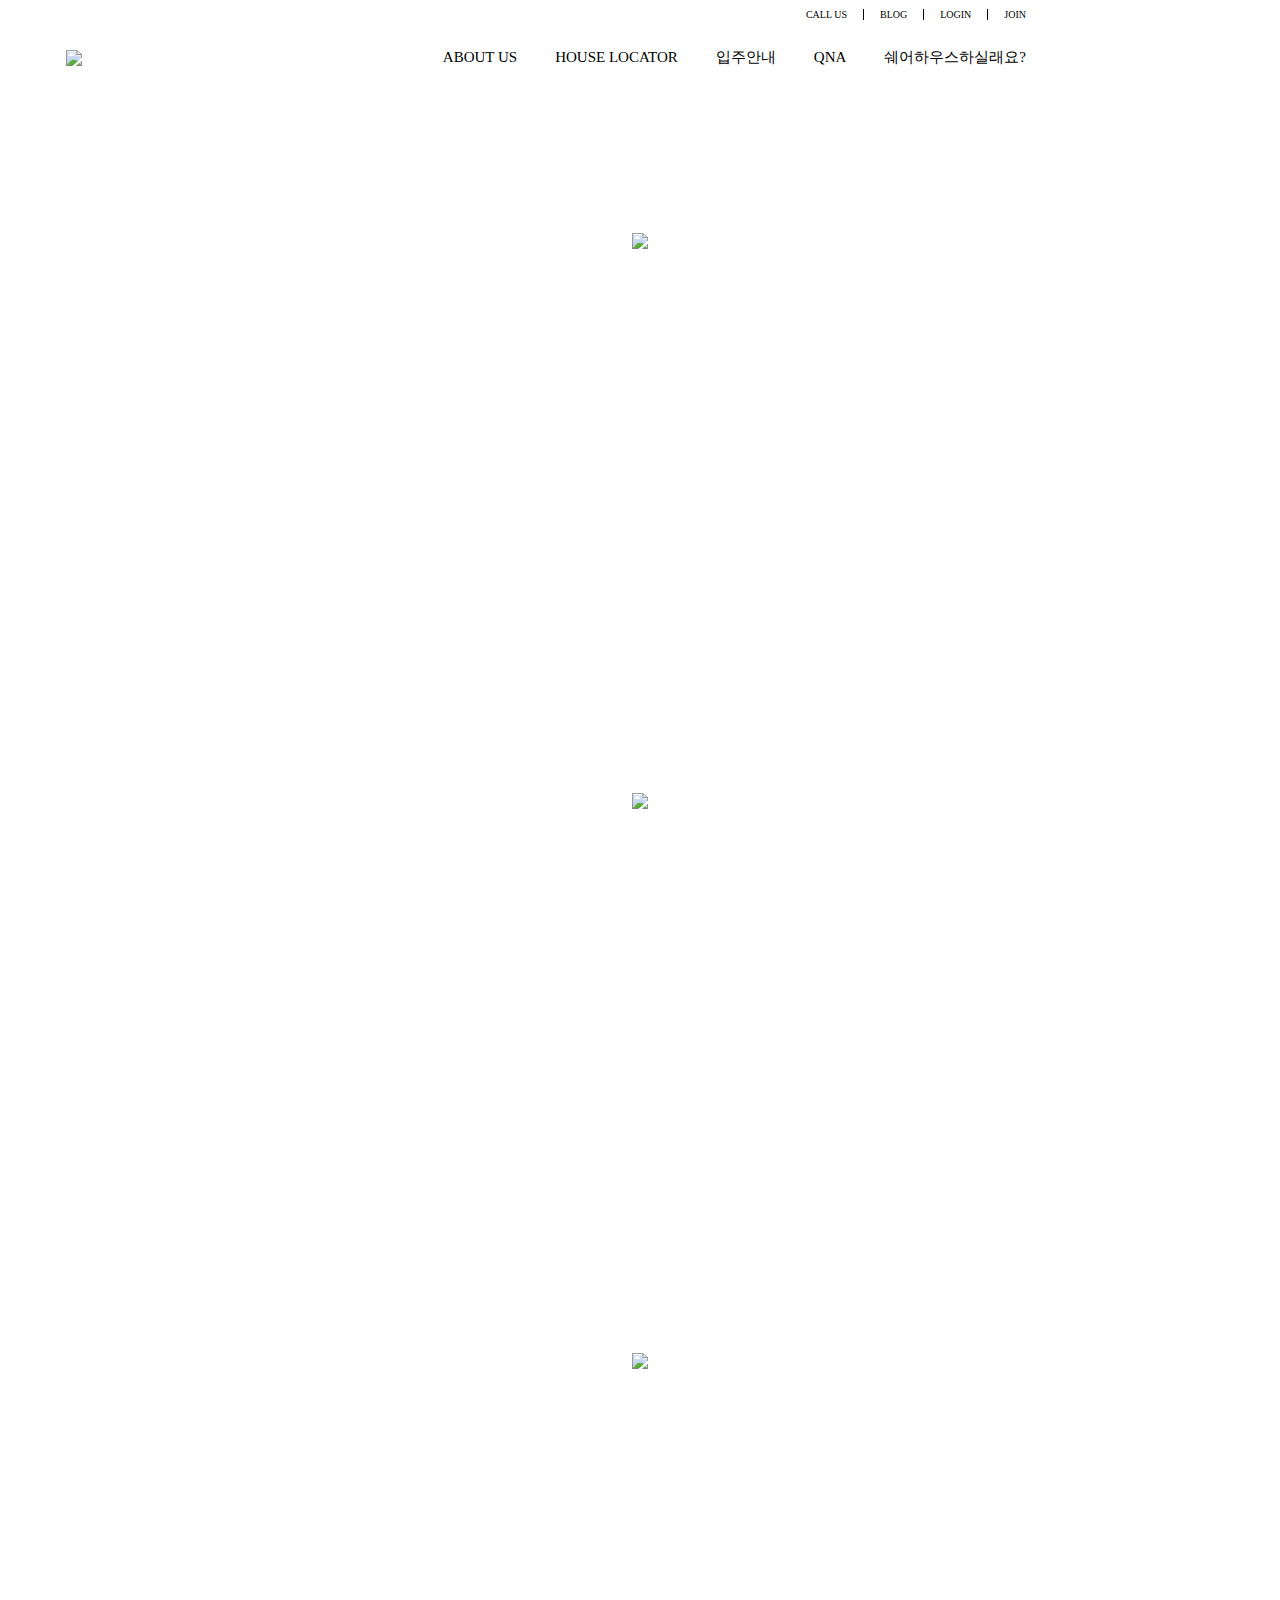
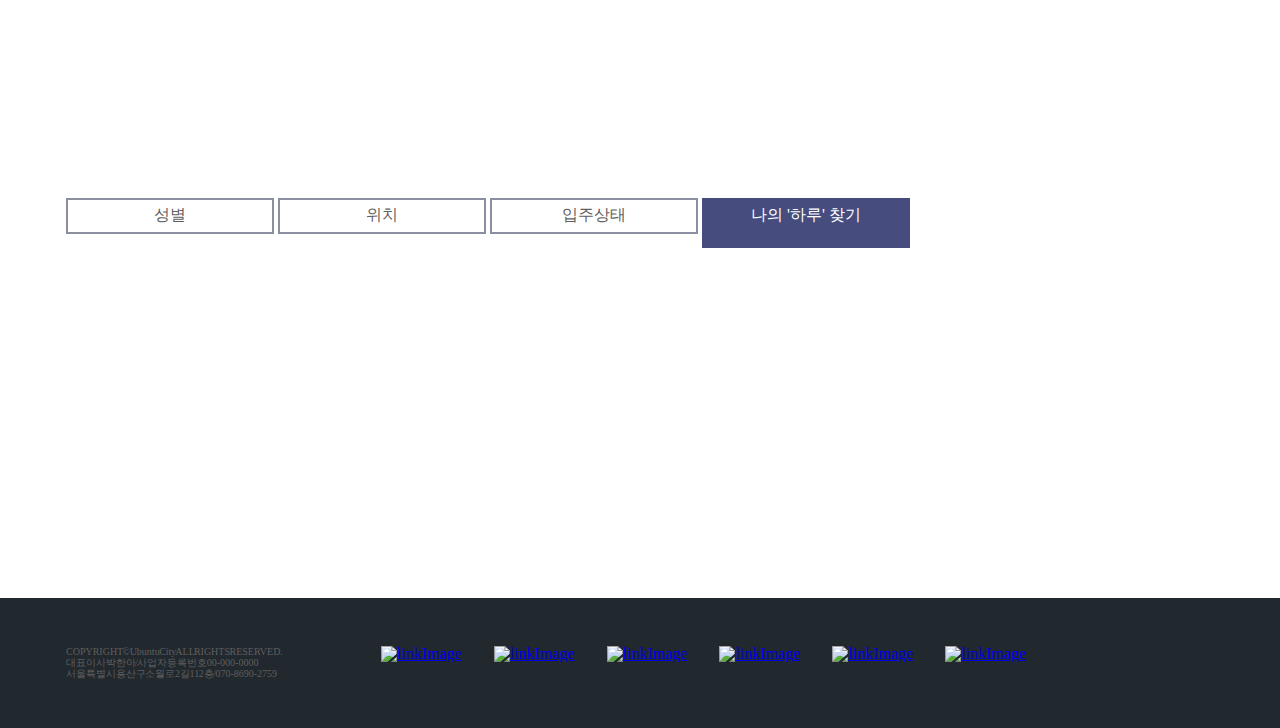
==== UbuntuCity/index.html @ 39ab6b3a "Update index.html" ====
<!DOCTYPE html>

<html>
    
    <head>

        <meta http-equiv="Content-Type" content="text/html; charset=utf-8" />
        <meta http-equiv="X-UA-Compatible" content="IE=edge"/>
		
        <link rel="stylesheet" href="/css/bootstrap.css" type="text/css" />
        <link rel="stylesheet" href="/css/theme.css" type="text/css" />
	    
        <script src="/js/jquery-1.10.2.js" type="text/javascript"></script>
        <script src="/js/bootstrap.min.js" type="text/javascript"></script>
        <script src="/js/shareController.js" type="text/javascript"></script>
        
        
        <title>UbuntuCity</title>

    </head>
    
    <body>
        
        <header>
            <nav class="container">
                <div class="topNavbar col-xs-12">
                    <ul>
                        <li><a href="#">CALL US</a></li>
                        <li class="navbar-divider"><div></div></li>
                        <li><a href="#">BLOG</a></li>
                        <li class="navbar-divider"><div></div></li>
                        <li><a href="#">LOGIN</a></li>
                        <li class="navbar-divider"><div></div></li>
                        <li><a href="#">JOIN</a></li>
                    </ul>
                </div>
                <div class="bottomNavbar col-xs-12">
                    <div class="logoPart">
                        <a href="/UbuntuCity"><img class="mainLogo" src="/Images/mainLogo.png" /></a>
                    </div>
                    <div class="menuPart">
                        <ul>
                            <li><a href="/AboutUs">ABOUT US</a></li>
                            <li><a href="#">HOUSE LOCATOR</a></li>
                            <li><a href="#">입주안내</a></li>
                            <li><a href="#">QNA</a></li>
                            <li><a href="#">쉐어하우스하실래요?</a></li>
                        </ul>
                    </div>
                </div>
            </nav>
        </header>
        
        <section>
            <!-- Main Full Column -->
            <div class="fullContainer">
                <!-- Image slider -->
                <div id="mainImageSlide" class="carousel slide full-overflow" data-ride="carousel">
                    <!-- Indicators -->
                    <!-- <ol class="carousel-indicators">
                        <li data-target="#mainImageSlide" data-slide-to="0" class="active"></li>
                        <li data-target="#mainImageSlide" data-slide-to="1"></li>
                        <li data-target="#mainImageSlide" data-slide-to="2"></li>
                    </ol> -->
                    <!-- Wrapper for slides -->
                    <div class="carousel-inner">
                        <div class="item active">
                            <div class="fullImage" data-bg-img="/Images/MainBackground.png">
                                <img class="floatImage1" src="/Images/MainText.png" />
                            </div>
                        </div>
                        <div class="item">
                            <div class="fullImage" data-bg-img="/Images/MainBackground.png">
                                <img class="floatImage1" src="/Images/MainText.png" />
                            </div>
                        </div>
                        <div class="item">
                            <div class="fullImage" data-bg-img="/Images/MainBackground.png">
                                <img class="floatImage1" src="/Images/MainText.png" />
                            </div>
                        </div>
                    </div>
                </div>
            </div>
            
            <div class="container">
                <div class="findHouse">
                    <div class="dropDown">
                        <p class="dropDownVal">성별</p>
                        <div class="dropDownData">
                            <ul>   
                                <li>모두</li>
                                <li>여성전용</li>
                                <li>남성전용</li>
                                <li>남녀공동거주</li>
                            </ul>
                        </div>
                    </div>
                    <div class="dropDown">
                        <p class="dropDownVal">위치</p>
                        <div class="dropDownData">
                            <ul>
                                <li>서울특별시 강남구 논현동 1호점</li>
                                <li>서울특별시 강남구 논현동 2호점</li>
                                <li>서울특별시 강남구 삼성동 1호점</li>
                                <li>서울특별시 강남구 삼성동 2호점</li>
                                <li>서울특별시 강남구 서초동 1호점</li>
                                <li>서울특별시 강남구 역삼동 1호점</li>
                                <li>서울특별시 강남구 역삼동 2호점</li>
                                <li>서울특별시 강남구 역삼동 3호점</li>
                                <li>서울특별시 강남구 수서동 1호점</li>
                                <li>서울특별시 강남구 평창동 1호점</li>
                            </ul>
                        </div>
                    </div>
                    <div class="dropDown">
                        <p class="dropDownVal">입주상태</p>
                        <div class="dropDownData">
                            <ul>   
                                <li>모두</li>
                                <li>입주가능</li>
                            </ul>
                        </div>
                    </div>
                    <a class="findButton">나의 '하루' 찾기</a>
                </div>
                <div class="mainMenu">
                    <div data-bg-img="/Images/entrance.png">
                        <div class="hoverPart">
                            <p>HOUSE<br/>LOCATOR</p>
                        </div>
                    </div>
                    <div data-bg-img="/Images/sharehouse.png">
                        <div class="hoverPart">
                            <p>입주<br/>안내</p>
                        </div>
                    </div>
                    <div data-bg-img="/Images/kitchen.png">
                        <div class="hoverPart">
                            <p>쉐어하우스<br/>하실래요?</p>
                        </div>
                    </div>
                </div>
            </div>

        </section>
        
        <footer>
            <div class="container">
                <div class="footer">
                    <div class="companyInfo">
                        <p>COPYRIGHT © Ubuntu City ALL RIGHTS RESERVED.<br/>
                        대표이사 박한아 / 사업자등록번호 00-000-0000<br/>
                        서울특별시 용산구 소월로2길 11 2층 / 070-8690-2759</p>
                    </div>
                    <div class="links">
                        <a href="#"><img src="/Images/gndabangLogo.png" alt="linkImage" /></a>
                        <a href="#"><img src="/Images/actionLogo.png" alt="linkImage" /></a>
                        <a href="#"><img src="/Images/designadeLogo.png" alt="linkImage" /></a>
                        <a href="#"><img src="/Images/wqqqLogo.png" alt="linkImage" /></a>
                        <a href="#"><img src="/Images/noahLogo.png" alt="linkImage" /></a>
                        <a href="#"><img src="/Images/bobsangLogo.png" alt="linkImage" /></a>
                    </div>
                </div>
            </div>
        </footer>

    </body>
</html>
---- css/theme.css ----
* {
    margin:0;
    padding:0;
    line-height:1;
}

p {
    margin:0;
}

ul {
    list-style:none;
}

.col-xs-12, .col-xs-11, .col-xs-10,
.col-xs-9, .col-xs-8, .col-xs-7,
.col-xs-6, .col-xs-5, .col-xs-4,
.col-xs-3, .col-xs-2, .col-xs-1 {
    padding:0;
}

.container {
    width:960px;
    padding:0px 66px;
}

.fullContainer {
    width:100%;
    text-align:center;
}


/* Header */
header {
    float:left;
    width:100%;
    height:85px;
}

nav ul {
    list-style:none;
    margin:0;
}

nav ul > li {
    display:inline-block;
}

nav li > a,
nav li > a:hover,
nav li > a:focus,
nav li > a:active {
    text-decoration:none;
    color:#000000;
    cursor:pointer;
}

div.topNavbar {
    height:30px;
    text-align:right;
}


div.topNavbar > ul > li {
    margin:10px 0px;
    font-size:10px;
}

div.topNavbar > ul > li:first-child {
    margin-right:0;
}

div.topNavbar > ul > li.navbar-divider {
    margin:10px 12px;
}

div.topNavbar > ul > li.navbar-divider > div {
    height:10px;
    border-width: 0 1px 0 0;
    border-color: #000000;
    border-style: solid;
    display:inline;
}

div.bottomNavbar {
    height:55px;
}

div.bottomNavbar > div.logoPart {
    float:left;
}

div.bottomNavbar > div.logoPart > a > img.mainLogo {
    padding:20px 0px;
}

div.bottomNavbar > div.menuPart {
    float:right;
}

div.bottomNavbar > div.menuPart > ul > li {
    margin:20px 0 20px 34px;
    font-size:15px;
}




/* Section */
section {
    float:left;
    width:100%;
}

div.fullImage {
    height:560px;
    width:100%;
}

div.fullImage > img.floatImage1 {
    margin-top:147.5px;
}

div.findHouse {
    float:left;
    margin-top:33px;
}

div.findHouse > div {
    margin-right:4px;
}

div.findHouse > div,
div.findHouse > a.findButton {
    float:left;
    width:204px;
    height:32px;
    border-style:solid;
    border-color:#8C8EA1;
    border-width:2px;
    cursor:pointer;
}

div.findHouse > div.dropDown > p {
    text-align:center;
    padding:7px 0;
    color:#5F5F5F
}

div.findHouse > div.dropDown > div.dropDownData {
    display:none;
}

div.findHouse > div.dropDown > div.dropDownData > ul {
    position:absolute;
    margin-left:-2px;
    margin-top:-30px;
    width:204px;
    border-style:solid;
    border-color:#FF876B;
    border-width:2px;
    cursor:pointer;
}

div.findHouse > div.dropDown > div.dropDownData > ul > li {
    padding:7px 0;
    height:32px;
    text-align:center;
    background-color:#FFFFFF;
    color:#5F5F5F;
}

div.findHouse > div.dropDown > div.dropDownData > ul > li:hover {
    background-color:#AAAAAA;
}

div.findHouse > a.findButton,
div.findHouse > a.findButton:hover,
div.findHouse > a.findButton:focus,
div.findHouse > a.findButton:active {
    padding:7px 0;
    text-align:center;
    color:#FFFFFF;
    border-color:#464C7E;
    background-color:#464C7E;
    text-decoration:none;
}

div.mainMenu {
    float:left;
    margin-top:45px;
    margin-bottom:65px;
}

div.mainMenu > div {
    float:left;
    width:272px;
    height:240px;
    margin-right:6px;
}

div.mainMenu > div:last-child{
    margin-right:0;
}

div.mainMenu > div > div.hoverPart {
    display:none;
    padding-top:80px;
    width:100%;
    height:100%;
    background:url("/Images/menuHover.png");
}

div.mainMenu > div:hover > div.hoverPart {
    display:block;
}

div.mainMenu > div > div.hoverPart > p {
    font-size:40px;
    color:#FFFFFF;
    text-align:center;
}




/* Footer */
footer {
    float:left;
    width:100%;
    height:130px;
    background-color:#21282E;
}

div.footer {
    float:left;
    margin-top:47.5px;
    width:100%;
}

div.footer > div.companyInfo {
    float:left;
}

div.footer > div.companyInfo > p {
    margin:0;
    line-height:1.1;
    word-spacing:-3px;
    color:#5F5F5F;
    font-size:10px;
}

div.footer > div.links {
    float:right;
}

div.footer > div.links > a {
    margin-left:28px;
}

div.footer > div.links > a:first-child {
    margin-left:0;
}
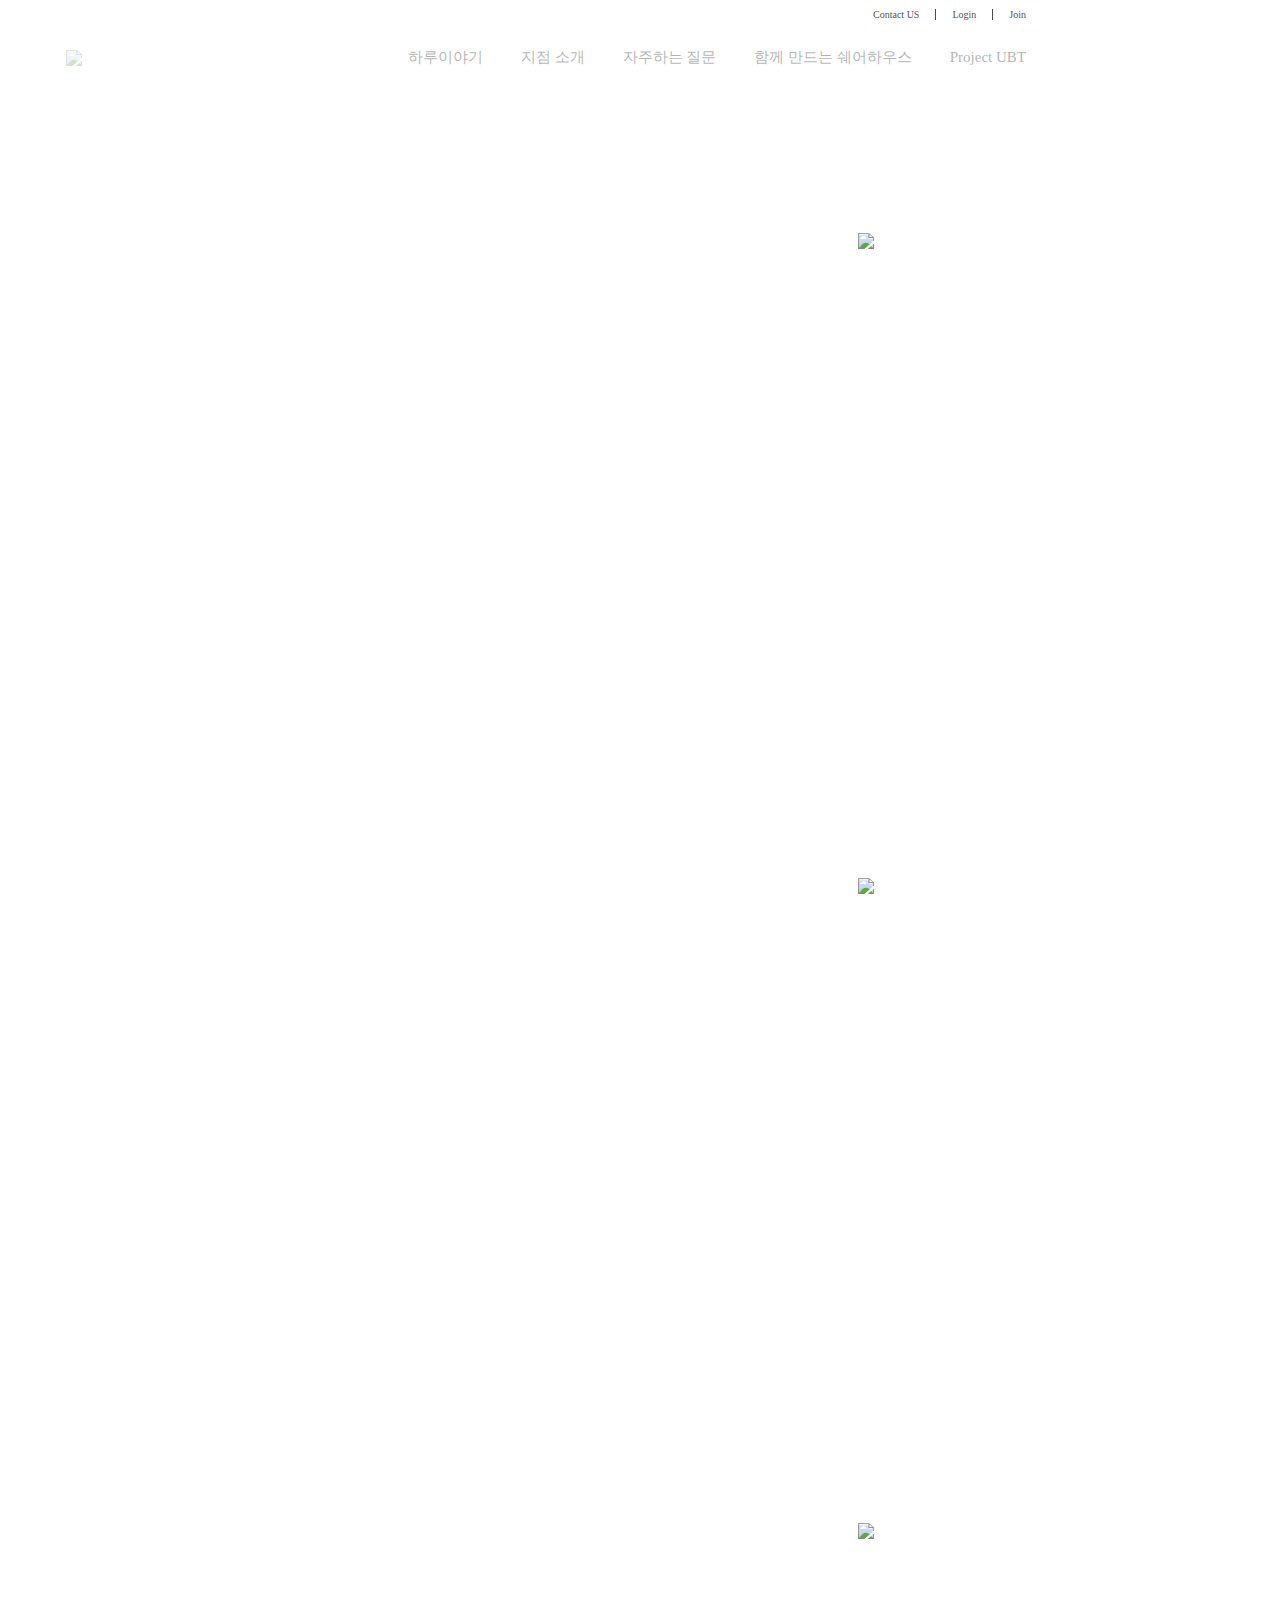
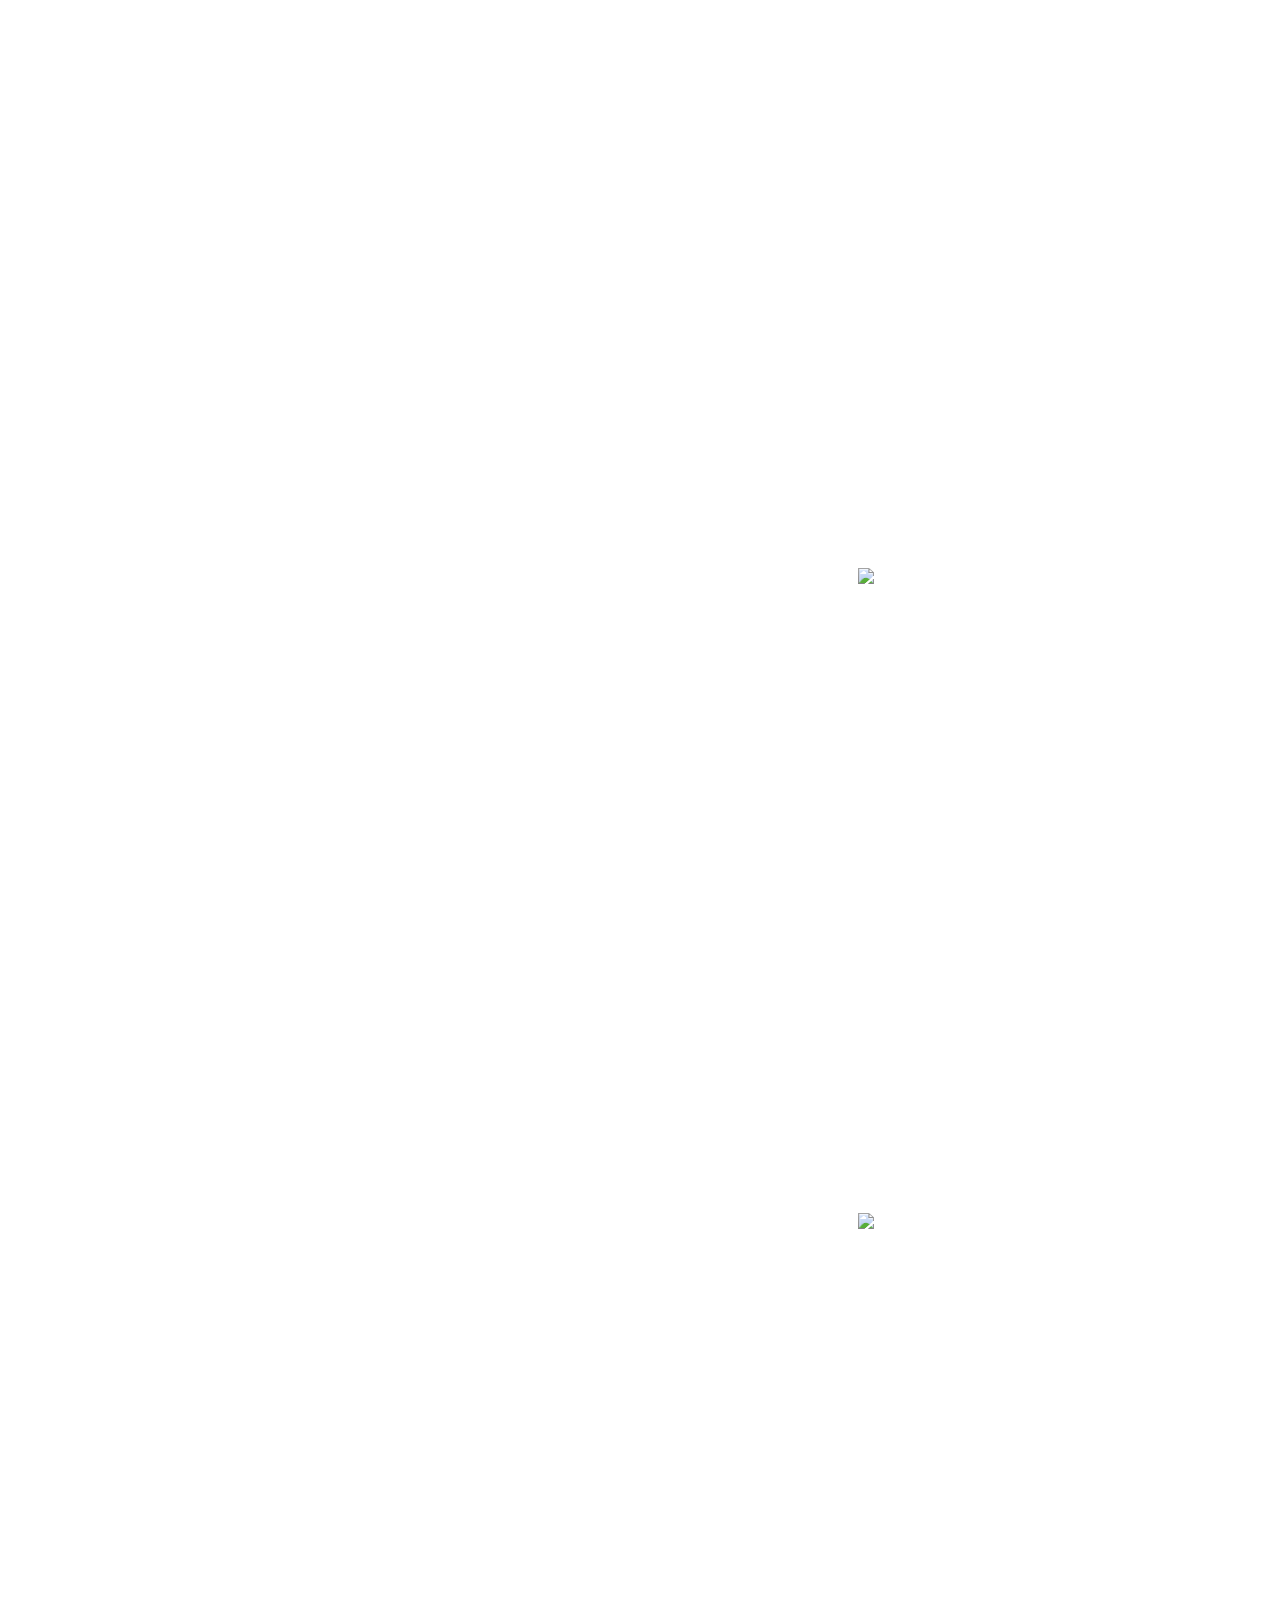
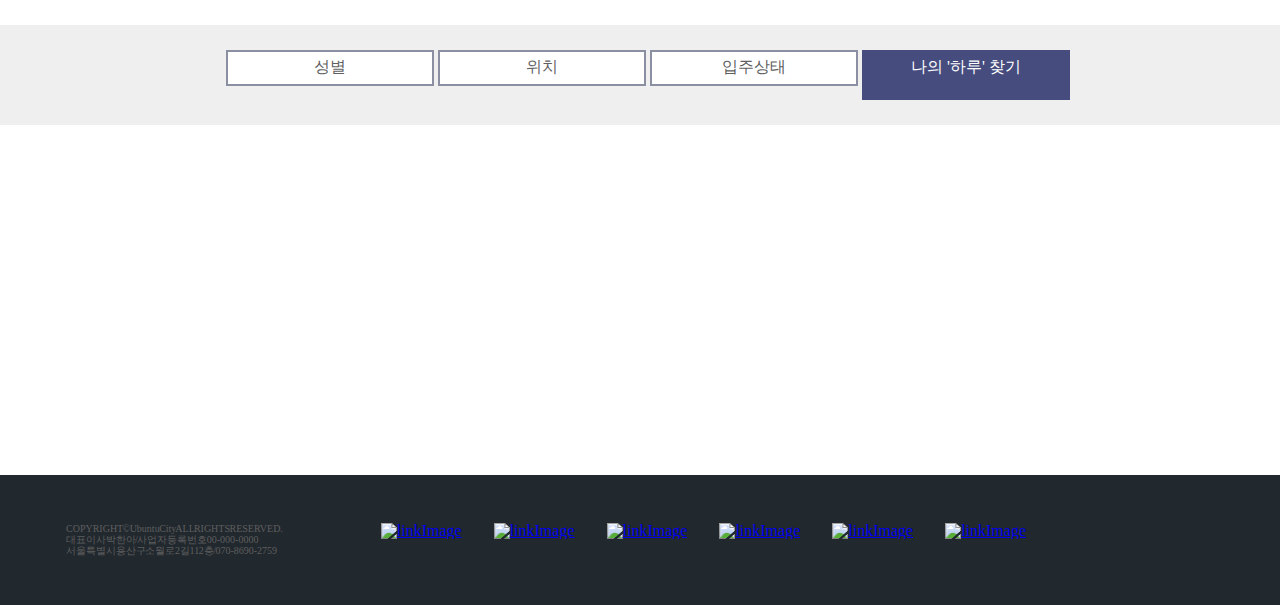
==== commit 915b35d8: "header index repair" ====
--- a/UbuntuCity/index.html
+++ b/UbuntuCity/index.html
@@ -22,16 +22,16 @@
     <body>
         
         <header>
+            <div class="opacityDiv">
+            </div>
             <nav class="container">
                 <div class="topNavbar col-xs-12">
                     <ul>
-                        <li><a href="#">CALL US</a></li>
+                        <li><a href="#">Contact US</a></li>
                         <li class="navbar-divider"><div></div></li>
-                        <li><a href="#">BLOG</a></li>
+                        <li><a href="#">Login</a></li>
                         <li class="navbar-divider"><div></div></li>
-                        <li><a href="#">LOGIN</a></li>
-                        <li class="navbar-divider"><div></div></li>
-                        <li><a href="#">JOIN</a></li>
+                        <li><a href="#">Join</a></li>
                     </ul>
                 </div>
                 <div class="bottomNavbar col-xs-12">
@@ -40,11 +40,11 @@
                     </div>
                     <div class="menuPart">
                         <ul>
-                            <li><a href="/AboutUs">ABOUT US</a></li>
-                            <li><a href="#">HOUSE LOCATOR</a></li>
-                            <li><a href="#">입주안내</a></li>
-                            <li><a href="#">QNA</a></li>
-                            <li><a href="#">쉐어하우스하실래요?</a></li>
+                            <li><a href="/AboutUs">하루이야기</a></li>
+                            <li><a href="#">지점 소개</a></li>
+                            <li><a href="#">자주하는 질문</a></li>
+                            <li><a href="#">함께 만드는 쉐어하우스</a></li>
+                            <li><a href="#">Project UBT</a></li>
                         </ul>
                     </div>
                 </div>
@@ -65,25 +65,33 @@
                     <!-- Wrapper for slides -->
                     <div class="carousel-inner">
                         <div class="item active">
-                            <div class="fullImage" data-bg-img="/Images/MainBackground.png">
+                            <div class="fullImage" data-bg-img="/Images/MainBackground1.png">
                                 <img class="floatImage1" src="/Images/MainText.png" />
                             </div>
                         </div>
                         <div class="item">
-                            <div class="fullImage" data-bg-img="/Images/MainBackground.png">
+                            <div class="fullImage" data-bg-img="/Images/MainBackground2.png">
                                 <img class="floatImage1" src="/Images/MainText.png" />
                             </div>
                         </div>
                         <div class="item">
-                            <div class="fullImage" data-bg-img="/Images/MainBackground.png">
+                            <div class="fullImage" data-bg-img="/Images/MainBackground3.png">
+                                <img class="floatImage1" src="/Images/MainText.png" />
+                            </div>
+                        </div>
+                        <div class="item">
+                            <div class="fullImage" data-bg-img="/Images/MainBackground4.png">
+                                <img class="floatImage1" src="/Images/MainText.png" />
+                            </div>
+                        </div>
+                        <div class="item">
+                            <div class="fullImage" data-bg-img="/Images/MainBackground5.png">
                                 <img class="floatImage1" src="/Images/MainText.png" />
                             </div>
                         </div>
                     </div>
                 </div>
-            </div>
-            
-            <div class="container">
+
                 <div class="findHouse">
                     <div class="dropDown">
                         <p class="dropDownVal">성별</p>
@@ -124,6 +132,9 @@
                     </div>
                     <a class="findButton">나의 '하루' 찾기</a>
                 </div>
+            </div>
+            
+            <div class="container">
                 <div class="mainMenu">
                     <div data-bg-img="/Images/entrance.png">
                         <div class="hoverPart">
--- a/css/theme.css
+++ b/css/theme.css
@@ -3,6 +3,10 @@
     margin:0;
     padding:0;
     line-height:1;
+}
+
+body {
+    float:left;
 }
 
 p {
@@ -36,6 +40,16 @@
     float:left;
     width:100%;
     height:85px;
+    position:relative;
+    z-index:1;
+}
+
+header > div.opacityDiv {
+    width:100%;
+    height:85px;
+    margin-bottom:-85px;
+    background-color:#FFFFFF;
+    opacity: 0.7;
 }
 
 nav ul {
@@ -59,6 +73,7 @@
 div.topNavbar {
     height:30px;
     text-align:right;
+    opacity:0.7;
 }
 
 
@@ -113,22 +128,28 @@
     width:100%;
 }
 
+#mainImageSlide {
+    margin-top:-85px;
+}
 div.fullImage {
-    height:560px;
+    height:645px;
     width:100%;
 }
 
 div.fullImage > img.floatImage1 {
-    margin-top:147.5px;
+    margin-top:232.5px;
 }
 
 div.findHouse {
-    float:left;
-    margin-top:33px;
+    display:inline-flex;
+    width:1280px;
+    background-color:#EFEFEF;
+    padding:25px 226px;
 }
 
 div.findHouse > div {
     margin-right:4px;
+    background-color:#FFFFFF;
 }
 
 div.findHouse > div,
@@ -145,7 +166,7 @@
 div.findHouse > div.dropDown > p {
     text-align:center;
     padding:7px 0;
-    color:#5F5F5F
+    color:#5F5F5F;
 }
 
 div.findHouse > div.dropDown > div.dropDownData {
@@ -175,6 +196,10 @@
     background-color:#AAAAAA;
 }
 
+div.dropDown > div.dropDownData > ul > li.selectedItem {
+    background-color:#AAAAAA !important;
+}
+
 div.findHouse > a.findButton,
 div.findHouse > a.findButton:hover,
 div.findHouse > a.findButton:focus,
